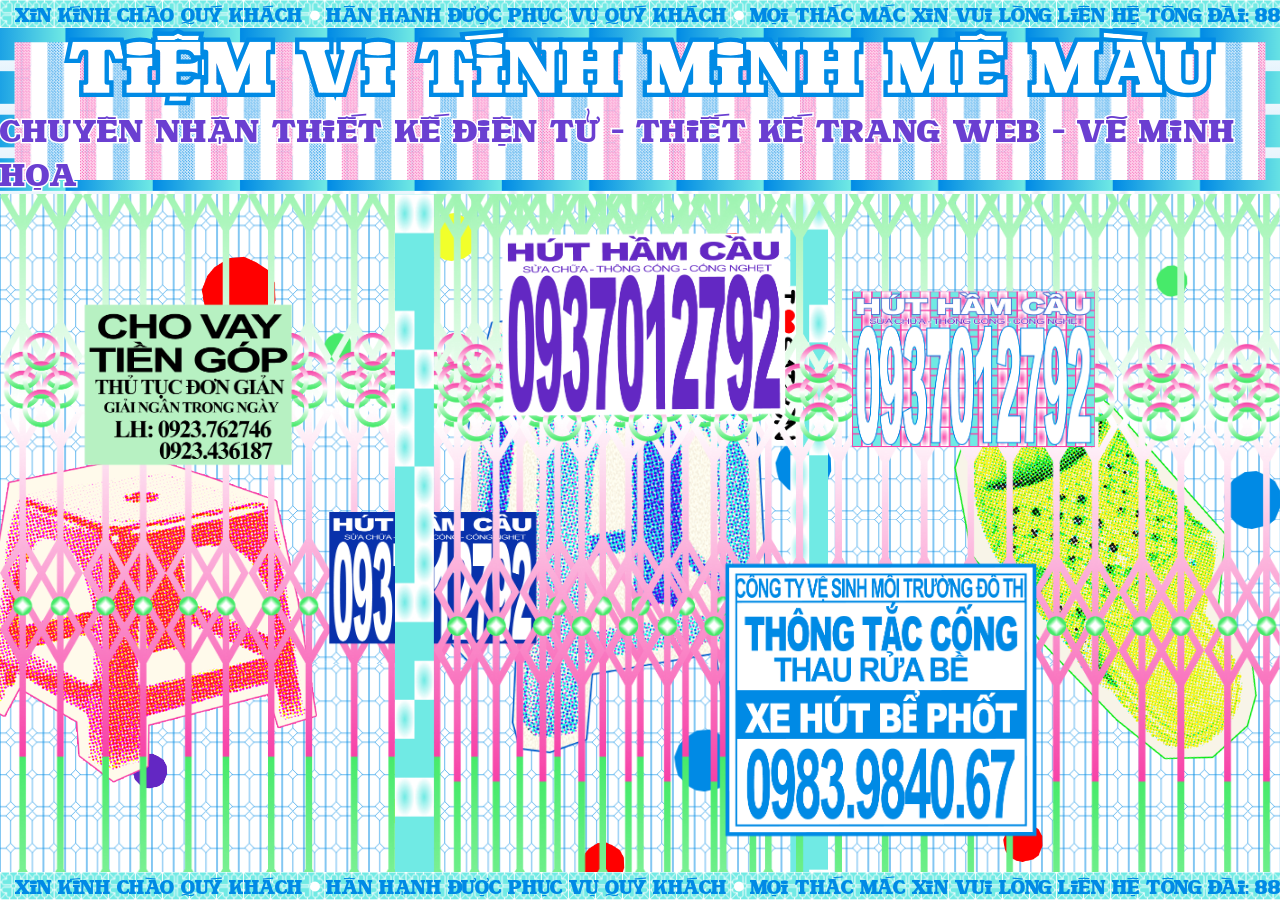
==== index.html @ 54bd7a4b "Initial commit: portfolio website Co-Authored-By: Claude Sonnet 5 <noreply@anthropic.com>" ====
<!DOCTYPE html>
<html lang="en">
<head>
  <meta charset="UTF-8">
  <meta name="viewport" content="width=device-width, initial-scale=1.0">
  <title>My Portfolio</title>
  <link rel="stylesheet" href="style.css">
</head>
<body>
  <div class="mobile-gate">Please view this site on a desktop screen.</div>

  <div class="site">
  <div id="banquee" class="banquee">
    <div class="banquee-track">
      <span>XIN KÍNH CHÀO QUÝ KHÁCH</span>
      <span class="banquee-dot">●</span>
      <span>HÂN HẠNH ĐƯỢC PHỤC VỤ QUÝ KHÁCH</span>
      <span class="banquee-dot">●</span>
      <span>MỌI THẮC MẮC XIN VUI LÒNG LIÊN HỆ TỔNG ĐÀI: 8888-8888</span>
      <span class="banquee-dot">●</span>
      <span>XIN KÍNH CHÀO QUÝ KHÁCH</span>
      <span class="banquee-dot">●</span>
      <span>HÂN HẠNH ĐƯỢC PHỤC VỤ QUÝ KHÁCH</span>
      <span class="banquee-dot">●</span>
      <span>MỌI THẮC MẮC XIN VUI LÒNG LIÊN HỆ TỔNG ĐÀI: 8888-8888</span>
      <span class="banquee-dot">●</span>
      <span>XIN KÍNH CHÀO QUÝ KHÁCH</span>
      <span class="banquee-dot">●</span>
      <span>HÂN HẠNH ĐƯỢC PHỤC VỤ QUÝ KHÁCH</span>
      <span class="banquee-dot">●</span>
      <span>MỌI THẮC MẮC XIN VUI LÒNG LIÊN HỆ TỔNG ĐÀI: 8888-8888</span>
      <span class="banquee-dot">●</span>
      <span>XIN KÍNH CHÀO QUÝ KHÁCH</span>
      <span class="banquee-dot">●</span>
      <span>HÂN HẠNH ĐƯỢC PHỤC VỤ QUÝ KHÁCH</span>
      <span class="banquee-dot">●</span>
      <span>MỌI THẮC MẮC XIN VUI LÒNG LIÊN HỆ TỔNG ĐÀI: 8888-8888</span>
      <span class="banquee-dot">●</span>
    </div>
  </div>

  <div class="banquee-title">
    <img class="shop-title" src="shop-title.svg" alt="TIỆM VI TÍNH MINH PHAN">
    <p class="shop-tagline">CHUYÊN NHẬN THIẾT KẾ ĐIỆN TỬ - THIẾT KẾ TRANG WEB - VẼ MINH HỌA</p>
  </div>

  <main class="page">
    <img class="left-branch" src="left-branch.png" alt="">
    <img class="right-branch" src="right-branch.png" alt="">

    <div class="bubble bubble-1"></div>
    <div class="bubble bubble-2"></div>
    <div class="bubble bubble-3"></div>
    <div class="bubble bubble-4"></div>
    <div class="bubble bubble-5"></div>
    <div class="bubble bubble-6"></div>
    <div class="bubble bubble-7"></div>
    <div class="bubble bubble-8"></div>
    <div class="bubble bubble-9"></div>
    <div class="bubble bubble-10"></div>
    <div class="bubble bubble-11"></div>
    <div class="bubble bubble-12"></div>
    <div class="bubble bubble-13"></div>
    <div class="bubble bubble-14"></div>
    <div class="bubble bubble-15"></div>
    <div class="bubble bubble-16"></div>
    <div class="bubble bubble-17"></div>
    <div class="bubble bubble-18"></div>
    <div class="bubble bubble-19"></div>
    <div class="bubble bubble-20"></div>

    <div class="products">
      <a href="project.html">
        <div class="product-item item-ghedo">
          <div class="sway-wrap">
            <img class="product-ghedo" src="ghedo.png" alt="Ghế đỏ">
          </div>
          <img class="project-label" src="project.png" alt="Project">
        </div>
      </a>
      <a href="about.html">
        <div class="product-item item-ghexanh">
          <div class="sway-wrap">
            <img class="product-ghexanh" src="ghexanh.png" alt="Ghế xanh">
          </div>
          <img class="about-label" src="about.png" alt="About">
        </div>
      </a>
      <a href="contact.html">
        <div class="product-item item-depxanh">
          <div class="sway-wrap">
            <img class="product-depxanh" src="depxanh.png" alt="Dép xanh">
          </div>
          <img class="contact-label" src="contact.png" alt="Contact">
        </div>
      </a>
    </div>
  </main>

  <div class="banquee banquee-bottom">
    <div class="banquee-track">
      <span>XIN KÍNH CHÀO QUÝ KHÁCH</span>
      <span class="banquee-dot">●</span>
      <span>HÂN HẠNH ĐƯỢC PHỤC VỤ QUÝ KHÁCH</span>
      <span class="banquee-dot">●</span>
      <span>MỌI THẮC MẮC XIN VUI LÒNG LIÊN HỆ TỔNG ĐÀI: 8888-8888</span>
      <span class="banquee-dot">●</span>
      <span>XIN KÍNH CHÀO QUÝ KHÁCH</span>
      <span class="banquee-dot">●</span>
      <span>HÂN HẠNH ĐƯỢC PHỤC VỤ QUÝ KHÁCH</span>
      <span class="banquee-dot">●</span>
      <span>MỌI THẮC MẮC XIN VUI LÒNG LIÊN HỆ TỔNG ĐÀI: 8888-8888</span>
      <span class="banquee-dot">●</span>
      <span>XIN KÍNH CHÀO QUÝ KHÁCH</span>
      <span class="banquee-dot">●</span>
      <span>HÂN HẠNH ĐƯỢC PHỤC VỤ QUÝ KHÁCH</span>
      <span class="banquee-dot">●</span>
      <span>MỌI THẮC MẮC XIN VUI LÒNG LIÊN HỆ TỔNG ĐÀI: 8888-8888</span>
      <span class="banquee-dot">●</span>
      <span>XIN KÍNH CHÀO QUÝ KHÁCH</span>
      <span class="banquee-dot">●</span>
      <span>HÂN HẠNH ĐƯỢC PHỤC VỤ QUÝ KHÁCH</span>
      <span class="banquee-dot">●</span>
      <span>MỌI THẮC MẮC XIN VUI LÒNG LIÊN HỆ TỔNG ĐÀI: 8888-8888</span>
      <span class="banquee-dot">●</span>
    </div>
  </div>
  </div>

  <div class="cursor-fx"></div>
  <script>
    const cursorFx = document.querySelector('.cursor-fx');
    window.addEventListener('mousemove', (e) => {
      cursorFx.style.left = e.clientX + 'px';
      cursorFx.style.top = e.clientY + 'px';
    });

    document.querySelectorAll('.product-item').forEach((el) => {
      el.addEventListener('mouseenter', () => cursorFx.classList.add('cursor-fx--hover'));
      el.addEventListener('mouseleave', () => cursorFx.classList.remove('cursor-fx--hover'));
    });
  </script>
</body>
</html>
---- style.css ----
* {
  box-sizing: border-box;
}

:root {
  --color-bg: #ffffff;
  --color-primary: #70eae4;
  --color-accent: #008ae5;
  --color-white: #ffffff;
  --color-purple: #6a3fd1;
  --color-pink: #F741A7;

  --banner-h: round(down, clamp(28px, 1.875vw, 44px), 1px);
  --banner-w: round(down, calc(var(--banner-h) * 30), 1px);
  --title-h: clamp(120px, 13vw, 280px);
}

@font-face {
  font-family: "Arial Narrow Local";
  src: url("arialnarrow.ttf") format("truetype");
}

@font-face {
  font-family: "Hong Ky";
  src: url("HONG KY 1.ttf") format("truetype");
}

body {
  margin: 0;
  font-family: "Arial Narrow Local", Arial, sans-serif;
  color: var(--color-primary);
  background-color: var(--color-bg);
  background-image: url("page-bg.svg");
  background-repeat: repeat;
  background-size: 105% auto;
  cursor: none;
}

.site {
  min-width: 1280px;
}


.scroll-gallery {
  width: 100%;
  padding: 40px 0 0;
  overflow: hidden;
}

.scroll-container {
  display: flex;
  align-items: flex-end;
  overflow-x: auto;
  overflow-y: hidden;
  scroll-behavior: smooth;
  gap: 80px;
  scrollbar-width: none;
}

.scroll-container::-webkit-scrollbar {
  display: none;
}

.scroll-item {
  position: relative;
  flex: 0 0 auto;
  height: clamp(320px, 65vh, 680px);
}

.scroll-item a {
  display: block;
  height: 100%;
}

.scroll-item img {
  display: block;
  height: 100%;
  width: auto;
  transition: transform 0.3s ease, filter 0.3s ease;
}

.scroll-item:hover img {
  transform: translateY(-24px);
  filter: drop-shadow(0 0 28px var(--color-primary));
}

.mobile-gate {
  display: none;
}

@media (max-width: 767px) {
  .site {
    display: none;
  }

  .mobile-gate {
    display: flex;
    align-items: center;
    justify-content: center;
    min-height: 100vh;
    padding: 32px;
    text-align: center;
    background: var(--color-bg);
    color: var(--color-primary);
    font-family: "Hong Ky", "Arial Narrow Local", Arial, sans-serif;
    font-size: clamp(28px, 8vw, 48px);
    line-height: 1.3;
  }
}

h1 {
  margin: 0 0 16px;
  font-family: "Hong Ky", "Arial Narrow Local", Arial, sans-serif;
  font-size: clamp(48px, 10vw, 96px);
  line-height: 1;
  color: var(--color-primary);
}

p {
  margin: 0;
  font-size: clamp(20px, 1.45vw, 34px);
  color: var(--color-primary);
}

.flip-card {
  perspective: 1200px;
  width: clamp(520px, 62vw, 1020px);
}

.flip-card-inner {
  position: relative;
  width: 100%;
  aspect-ratio: 2552 / 1615;
  transition: transform 0.7s;
  transform-style: preserve-3d;
}

.flip-card:hover .flip-card-inner {
  transform: rotateY(180deg);
}

.flip-card-front,
.flip-card-back {
  position: absolute;
  inset: 0;
  backface-visibility: hidden;
}

.flip-card-back {
  transform: rotateY(180deg);
}

.flip-card-front img,
.flip-card-back img {
  display: block;
  width: 100%;
  height: 100%;
  object-fit: contain;
}

.side-marquee {
  position: absolute;
  top: 0;
  bottom: 0;
  width: clamp(220px, 26vw, 360px);
  z-index: 0;
  pointer-events: none;
  letter-spacing: -0.5px;
}

.side-marquee--left {
  left: 0;
  text-align: left;
  padding-left: clamp(16px, 1vw, 32px);
}

.side-marquee--right {
  right: 0;
  text-align: right;
  padding-right: clamp(16px, 1vw, 32px);
}

.side-marquee-track {
  display: flex;
  flex-direction: column;
  gap: 4px;
  font-family: "Arial Narrow Local", sans-serif;
  font-weight: 800;
  font-size: clamp(20px, 1.8vw, 32px);
  line-height: 1.3;
  animation: side-marquee-scroll 16s linear infinite, side-marquee-color 5s steps(5, end) infinite;
}

.side-marquee-track .word {
  display: inline-block;
  pointer-events: auto;
  transition: transform 0.2s ease;
}

.side-marquee-track .word:hover {
  transform: scale(1.5);
  color: var(--color-pink);
}

.side-marquee--right .side-marquee-track {
  animation-direction: reverse, normal;
  animation-delay: 0s, 2.5s;
}

@keyframes side-marquee-scroll {
  from {
    transform: translateY(0);
  }

  to {
    transform: translateY(-50%);
  }
}

@keyframes side-marquee-color {
  0% {
    color: #ff0000;
  }

  20% {
    color: #f1ff2b;
  }

  40% {
    color: #6327c3;
  }

  60% {
    color: #008ae5;
  }

  80%, 100% {
    color: #47ea6a;
  }
}

.page {
  position: relative;
  min-height: calc(100vh - (var(--banner-h) * 2) - var(--title-h));
  display: grid;
  place-content: center;
  overflow: hidden;
}

.page:has(.scroll-gallery) {
  place-content: end center;
}

.scratch-card {
  position: relative;
  width: clamp(360px, 70vw, 960px);
  aspect-ratio: 3386 / 1693;
}

.scratch-card-image {
  position: absolute;
  inset: 0;
  display: block;
  width: 100%;
  height: 100%;
}

.scratch-hotspot {
  position: absolute;
  width: 11.5%;
  aspect-ratio: 1;
  transform: translate(-50%, -50%);
  border-radius: 50%;
  z-index: 2;
}

.scratch-canvas {
  position: absolute;
  inset: 0;
  display: block;
  width: 100%;
  height: 100%;
  z-index: 3;
  cursor: pointer;
  touch-action: none;
  border-radius: 12px;
}

.page.project-page {
  display: block;
  height: calc(100vh - (var(--banner-h) * 2) - var(--title-h));
  overflow: hidden;
}

.project-columns {
  display: grid;
  grid-template-columns: clamp(760px, 30vw, 880px) 1fr;
  height: 100%;
}

.project-nav {
  overflow: hidden;
  padding: clamp(24px, 4vw, 48px) clamp(20px, 3vw, 36px);
  background-image: url("project-background.png");
  background-size: cover;
  background-position: center;
  background-repeat: no-repeat;
  display: flex;
  flex-direction: column;
}

.project-nav a {
  display: block;
  font-family: "Arial Narrow Local", Arial, sans-serif;
  font-size: clamp(25px, 1.5vw, 30px);
  line-height: 1.2;
  color: var(--color-pink);
  text-decoration: none;
  -webkit-text-stroke: 0.6px var(--color-white);
  paint-order: stroke fill;
  font-weight: 1000;
  transition: transform 0.2s ease;
  letter-spacing: -0.5px;
}

.project-nav a:hover {
  color: #6327c3;
  font-weight: bold;
  text-shadow: 0 0 5px rgba(255, 24, 151, 100);
  transform: translateX(5vw) scale(1.1);
}

.project-nav-gap {
  margin-top: 24px;
}

.project-panels {
  min-height: 0;
  overflow-y: auto;

  background-image: url("project-background.png");
  background-size: 100% 100%, cover;
  background-repeat: no-repeat, no-repeat;
  color: #14213d;
}

.project-panels:has(#tue-thanh.active) {
  background-image: linear-gradient(180deg, #1f6fd6 0%, #4fa8e8 28%, rgba(255, 255, 255, 0) 65%), url("project-background.png");
}

.project-panels:has(#bugs-records.active) {
  background-image: linear-gradient(180deg, #59d6cc 0%, #a5fffd 28%, rgba(255, 255, 255, 0) 65%), url("project-background.png");
}

.project-panels:has(#tinh-yeu.active) {
  background-image: linear-gradient(180deg, #ff69b6 0%, #f48fc6 28%, rgba(255, 255, 255, 0) 65%), url("project-background.png");
}

.project-panels:has(#mass-media-photoshoot.active) {
  background-image: linear-gradient(180deg, #F741A7 0%, #FF8FE0 28%, rgba(255, 255, 255, 0) 65%), url("project-background.png");
}

.project-panels:has(#archive.active) {
  background-image: url("project-background.png");
  background-size: cover;
  background-repeat: no-repeat;
}

#illustrations {
  position: relative;
  min-height: 100%;
  overflow: hidden;
}

#illustrations .project-media[src="illu3.png"] {
  max-width: 50%;
}

#illustrations .project-media[src="illu4.JPG"] {
  max-width: 50%;
}

@property --illu-color {
  syntax: '<color>';
  inherits: true;
  initial-value: #ffffff;
}

@property --illu-color-2 {
  syntax: '<color>';
  inherits: true;
  initial-value: #ffffff;
}

#illustrations.active {
  display: flex;
  align-items: center;
  justify-content: center;
  min-height: 100%;
  --illu-color: #ffffff;
  --illu-color-2: #ffffff;
  background-image: radial-gradient(circle at center, var(--illu-color-2) 30%, var(--illu-color) 50%, rgba(255, 255, 255, 0) 80%);
  transition: --illu-color 0.8s ease, --illu-color-2 0.8s ease;
}

#illustrations .project-media {
  display: none;
  width: auto;
  height: auto;
  max-width: 70%;
  max-height: 70vh;
  margin: 0 auto;
  object-fit: contain;
}

#illustrations .project-media.active {
  display: block;
}

.project-panel {
  display: none;
}

.project-panel.active {
  display: block;
}

@property --archive-color {
  syntax: '<color>';
  inherits: true;
  initial-value: #ffffff;
}

@property --archive-color-2 {
  syntax: '<color>';
  inherits: true;
  initial-value: #ffffff;
}

#archive.active {
  display: flex;
  align-items: center;
  justify-content: center;
  min-height: 100%;
  --archive-color: #ffffff;
  --archive-color-2: #ffffff;
  background-image: radial-gradient(circle at center, var(--archive-color-2) 30%, var(--archive-color) 50%, rgba(255, 255, 255, 0) 80%);
  transition: --archive-color 0.8s ease, --archive-color-2 0.8s ease;
}

.project-panels h2 {
  font-family: "Arial Narrow Local", Arial, sans-serif;
  font-size: clamp(36px, 3.6vw, 50px);
  color: var(--color-white);
  letter-spacing: -1px;
  padding: clamp(20px, 2.6vw, 40px);
  margin: 0px;
}

.project-panels p {
  max-width: 1050px;
  font-size: clamp(20px, 1.6vw, 28px);
  color: var(--color-white);
  letter-spacing: -0.5px;
  padding-left: clamp(500px, 5.6vw, 720px);
  padding-bottom: clamp(60px, 1vw, 90px);
}

.project-panels p.project-credit {
  color: var(--color-white);
  padding-top: 0;
  padding-bottom: clamp(40px, 0.8vw, 60px);
}

.project-media {
  display: block;
  width: 100%;
  max-width: 100%;
}

#tinh-yeu .project-media {
  filter: saturate(1);
}

#archive .project-media {
  display: none;
  width: auto;
  max-width: 40%;
  margin: 0 auto;
}

#archive .project-media[src="archive/whiteflag.jpg"] {
  max-width: 50%;
}
#archive .project-media[src="archive/feelsomething2.jpg"] {
  max-width: 50%;
}

#archive .project-media[src="archive/social post.jpg"] {
  max-width: 50%;
}

#archive .project-media[src="archive/storytemplate1.jpg"] {
  max-width: 31%;
}

#archive .project-media[src="archive/thiepmoi.jpg"] {
  max-width: 31%;
}

#archive .project-media[src="archive/feelsomething2.jpg"] {
  max-width: 55%;
}

#archive .project-media[src="archive/whiteflag.jpg"] {
  max-width: 55%;
}

#archive .project-media.active {
  display: block;
}

.project-video-wrap {
  width: 100%;
  margin: 0;
  padding: 0;
}

.project-video {
  display: block;
  width: 100%;
  aspect-ratio: 16 / 9;
  border: 0;
  background: #000;
  box-shadow: none;
}

.bubble {
  position: absolute;
  opacity: 1;
  z-index: 0;
  pointer-events: none;
  --peak-scale: 1;
  -webkit-mask-image: url("dots.png");
  mask-image: url("dots.png");
  -webkit-mask-size: contain;
  mask-size: contain;
  -webkit-mask-repeat: no-repeat;
  mask-repeat: no-repeat;
  -webkit-mask-position: center;
  mask-position: center;
  animation: bubble-fade 6s steps(3, end) infinite;
}

.bubble-1 { top: 8%; left: 15%; width: 90px; height: 90px; background: #ff0000; --peak-scale: 1.3; animation-duration: 3.6s; animation-delay: 0s; }
.bubble-2 { top: 62%; left: 8%; width: 60px; height: 60px; background: #f1ff2b; --peak-scale: 1.5; animation-duration: 4.4s; animation-delay: 1.1s; }
.bubble-3 { top: 30%; left: 42%; width: 45px; height: 45px; background: #6327c3; --peak-scale: 1.8; animation-duration: 4.8s; animation-delay: 2.3s; }
.bubble-4 { top: 78%; left: 52%; width: 75px; height: 75px; background: #008ae5; --peak-scale: 1.2; animation-duration: 4.0s; animation-delay: 0.6s; }
.bubble-5 { top: 14%; left: 76%; width: 65px; height: 65px; background: #47ea6a; --peak-scale: 1.6; animation-duration: 3.8s; animation-delay: 3.2s; }
.bubble-6 { top: 58%; left: 88%; width: 50px; height: 50px; background: #ffffff; --peak-scale: 1.4; animation-duration: 4.5s; animation-delay: 1.8s; }
.bubble-7 { top: 5%; left: 55%; width: 55px; height: 55px; background: #ff0000; --peak-scale: 1.7; animation-duration: 4.2s; animation-delay: 2.9s; }
.bubble-8 { top: 88%; left: 30%; width: 40px; height: 40px; background: #f1ff2b; --peak-scale: 2; animation-duration: 3.4s; animation-delay: 0.9s; }
.bubble-9 { top: 45%; left: 5%; width: 85px; height: 85px; background: #6327c3; --peak-scale: 1.1; animation-duration: 5.1s; animation-delay: 4.1s; }
.bubble-10 { top: 40%; left: 95%; width: 70px; height: 70px; background: #008ae5; --peak-scale: 1.3; animation-duration: 4.3s; animation-delay: 1.5s; }
.bubble-11 { top: 20%; left: 25%; width: 35px; height: 35px; background: #47ea6a; --peak-scale: 2.1; animation-duration: 3.7s; animation-delay: 3.7s; }
.bubble-12 { top: 70%; left: 65%; width: 95px; height: 95px; background: #ffffff; --peak-scale: 1; animation-duration: 5.3s; animation-delay: 0.3s; }
.bubble-13 { top: 92%; left: 78%; width: 48px; height: 48px; background: #ff0000; --peak-scale: 1.9; animation-duration: 4.0s; animation-delay: 2.6s; }
.bubble-14 { top: 2%; left: 33%; width: 58px; height: 58px; background: #f1ff2b; --peak-scale: 1.5; animation-duration: 4.6s; animation-delay: 5s; }
.bubble-15 { top: 82%; left: 10%; width: 42px; height: 42px; background: #6327c3; --peak-scale: 1.6; animation-duration: 3.9s; animation-delay: 0.4s; }
.bubble-16 { top: 35%; left: 60%; width: 68px; height: 68px; background: #008ae5; --peak-scale: 1.4; animation-duration: 4.7s; animation-delay: 2.1s; }
.bubble-17 { top: 10%; left: 90%; width: 38px; height: 38px; background: #47ea6a; --peak-scale: 1.9; animation-duration: 3.5s; animation-delay: 1.6s; }
.bubble-18 { top: 50%; left: 35%; width: 80px; height: 80px; background: #ffffff; --peak-scale: 1.2; animation-duration: 4.9s; animation-delay: 3.4s; }
.bubble-19 { top: 95%; left: 45%; width: 52px; height: 52px; background: #ff0000; --peak-scale: 1.7; animation-duration: 4.1s; animation-delay: 0.8s; }
.bubble-20 { top: 25%; left: 68%; width: 46px; height: 46px; background: #f1ff2b; --peak-scale: 1.8; animation-duration: 3.6s; animation-delay: 4.5s; }

@keyframes bubble-fade {
  0%, 100% {
    opacity: 1;
    transform: scale(0.5);
  }

  15% {
    opacity: 1;
    transform: scale(var(--peak-scale));
  }

  50% {
    opacity: 1;
    transform: scale(var(--peak-scale));
  }

  65% {
    opacity: 1;
    transform: scale(0.5);
  }
}

.left-branch {
  position: absolute;
  left: 0;
  top: -200px;
  height: 150%;
  width: auto;
  z-index: 2;
  pointer-events: none;
  transform-origin: bottom left;
  transition: transform 0.35s ease;
}

.right-branch {
  position: absolute;
  right: 0;
  top: -200px;
  height: 150%;
  width: auto;
  z-index: 2;
  pointer-events: none;
  transform-origin: bottom right;
  transition: transform 0.7s ease;
}

.page:hover .left-branch {
  transform: translateX(-300px) scaleX(0.3);
}

.page:hover .right-branch {
  transform: translateX(300px) scaleX(0.3);
}

.products a {
  display: contents;
}

.products {
  position: relative;
  z-index: 1;
  display: flex;
  align-items: flex-end;
  justify-content: center;
  gap: clamp(24px, 10vw, 80px);
}

.products img {
  width: auto;
  position: relative;
  z-index: 1;
  transition: transform 0.35s ease;
}

.product-item:hover img {
  transform: scale(1.2);
}

.product-item {
  position: relative;
  display: flex;
  align-items: flex-end;
  transform-origin: bottom center;
  animation: sway 2.6s steps(6, end) infinite;
}

.item-ghedo,
.item-ghexanh,
.item-depxanh {
  animation: none;
}

.sway-wrap {
  transform-origin: bottom center;
}

.item-ghedo .sway-wrap {
  animation: sway 2.3s steps(6, end) infinite;
}

.item-ghexanh .sway-wrap {
  animation: sway 3.4s steps(6, end) infinite;
  animation-delay: 1.4s;
}

.item-depxanh .sway-wrap {
  animation: sway 2.9s steps(6, end) infinite;
  animation-delay: 2.7s;
}

@keyframes sway {
  0%, 100% {
    transform: rotate(-4deg);
  }

  50% {
    transform: rotate(4deg);
  }
}

.product-item::before {
  content: "";
  position: absolute;
  top: 50%;
  left: 50%;
  width: 100%;
  height: 100%;
  transform: translate(-50%, -50%) scale(0.75);
  border-radius: 70%;
  background: var(--glow-color);
  filter: blur(45px);
  opacity: 0;
  transition: opacity 0.35s ease, transform 0.35s ease;
  pointer-events: none;
  z-index: 0;
}

.product-item:hover::before {
  opacity: 0.65;
  transform: translate(-50%, -50%) scale(1.15);
}

.item-ghedo {
  --glow-color: #ff2f7e;
}

.item-ghexanh {
  --glow-color: #2f6bff;
}

.item-depxanh {
  --glow-color: #4dff4d;
}

.product-ghedo {
  height: clamp(220px, 28vw, 480px);
}

.products .project-label,
.products .about-label,
.products .contact-label {
  position: absolute;
  top: 50%;
  left: 50%;
  width: clamp(250px, 25vw, 300px);
  height: auto;
  z-index: 2;
  pointer-events: none;
  opacity: 0;
  transition: opacity 0.35s ease;
  animation: label-zoom 1.4s steps(4, end) infinite;
  --label-rotate: 0deg;
}

.products .project-label {
  width: clamp(300px, 30vw, 360px);
}

.products .about-label {
  --label-rotate: -8deg;
}

.products .contact-label {
  --label-rotate: 8deg;
}

.product-item:hover .project-label,
.product-item:hover .about-label,
.product-item:hover .contact-label {
  opacity: 1;
}

@keyframes label-zoom {
  0%, 100% {
    transform: translate(-50%, -50%) rotate(var(--label-rotate)) scale(1);
  }

  50% {
    transform: translate(-50%, -50%) rotate(var(--label-rotate)) scale(1.2);
  }
}

.product-ghexanh {
  height: clamp(320px, 40vw, 580px);
}

.product-depxanh {
  height: clamp(220px, 35vw, 480px);
}

.banquee {
  position: relative;
  width: 100%;
  height: var(--banner-h);
  background: var(--color-primary);
  background-image: url("banquee.svg");
  background-repeat: repeat-x;
  background-size: var(--banner-w) var(--banner-h);
  animation: banquee-scroll 8s linear infinite;
  overflow-x: hidden;
  overflow-y: visible;
  display: flex;
  align-items: center;
}

.banquee-bottom {
  animation-direction: reverse;
}

.banquee-title {
  
  width: 100%;
  height: var(--title-h);
  background-image: url("banquee-title.svg");
  background-repeat: no-repeat;
  background-size: 100% 150%;
  background-position: center;
  display: flex;
  flex-direction: column;
  align-items: center;
  justify-content: center;
  z-index:99;
}

.shop-title {
  width: clamp(760px, 90vw, 1600px);
  height: auto;
  transition: filter 0.3s ease;
}

.shop-title:hover {
  animation: title-hue 1.6s linear infinite;
}

@keyframes title-hue {
  0% {
    filter: hue-rotate(0deg) saturate(1.4);
  }

  100% {
    filter: hue-rotate(360deg) saturate(1.4);
  }
}

.shop-tagline {
  margin: 0;
  font-family: "Hong Ky", "Arial Narrow Local", Arial, sans-serif;
  font-size: clamp(30px, 3vw, 50px);
  letter-spacing: 0.5px;
  color: var(--color-purple);
  -webkit-text-stroke: clamp(2px, 1.8vw, 3px) var(--color-white);
  paint-order: stroke fill;
  display: inline-block;
  transform-origin: left center;
}

.shop-tagline:hover {
  transform: rotate(0.6deg);
}

.banquee-track {
  display: flex;
  align-items: center;
  gap: clamp(5px, 0.3vw, 15px);
  white-space: nowrap;
  padding-left: clamp(14px, 1.2vw, 28px);
  font-family: "Hong Ky", "Arial Narrow Local", Arial, sans-serif;
  font-size: clamp(23px, 1.5vw, 43px);
  letter-spacing: -0.5px;
  color: var(--color-accent);
  animation: banquee-text-scroll 14s linear infinite;
}

.banquee-bottom .banquee-track {
  animation-direction: reverse;
}

.banquee-dot {
  color: var(--color-white);
  opacity: 1;
}

@keyframes banquee-scroll {
  from {
    background-position-x: 0;
  }

  to {
    background-position-x: calc(var(--banner-w) * -1);
  }
}

@keyframes banquee-text-scroll {
  from {
    transform: translateX(0);
  }

  to {
    transform: translateX(-50%);
  }
}

.cursor-fx {
  position: fixed;
  top: 0;
  left: 0;
  width: 40px;
  height: 40px;
  -webkit-mask-image: url("cursor.png");
  mask-image: url("cursor.png");
  -webkit-mask-size: contain;
  mask-size: contain;
  -webkit-mask-repeat: no-repeat;
  mask-repeat: no-repeat;
  -webkit-mask-position: center;
  mask-position: center;
  mix-blend-mode: multiply;
  transform: translate(-2px, -2px);
  pointer-events: none;
  z-index: 999;
  animation: cursor-color 4s steps(5, end) infinite;
  transition: width 0.25s ease, height 0.25s ease;
}

.cursor-fx--hover {
  width: 70px;
  height: 70px;
  animation-play-state: paused;
  background-color: #ff0000 !important;
}

@keyframes cursor-color {
  0% {
    background-color: #ff0000;
  }

  20% {
    background-color: #f1ff2b;
  }

  40% {
    background-color: #6327c3;
  }

  60% {
    background-color: #008ae5;
  }

  80%, 100% {
    background-color: #47ea6a;
  }
}
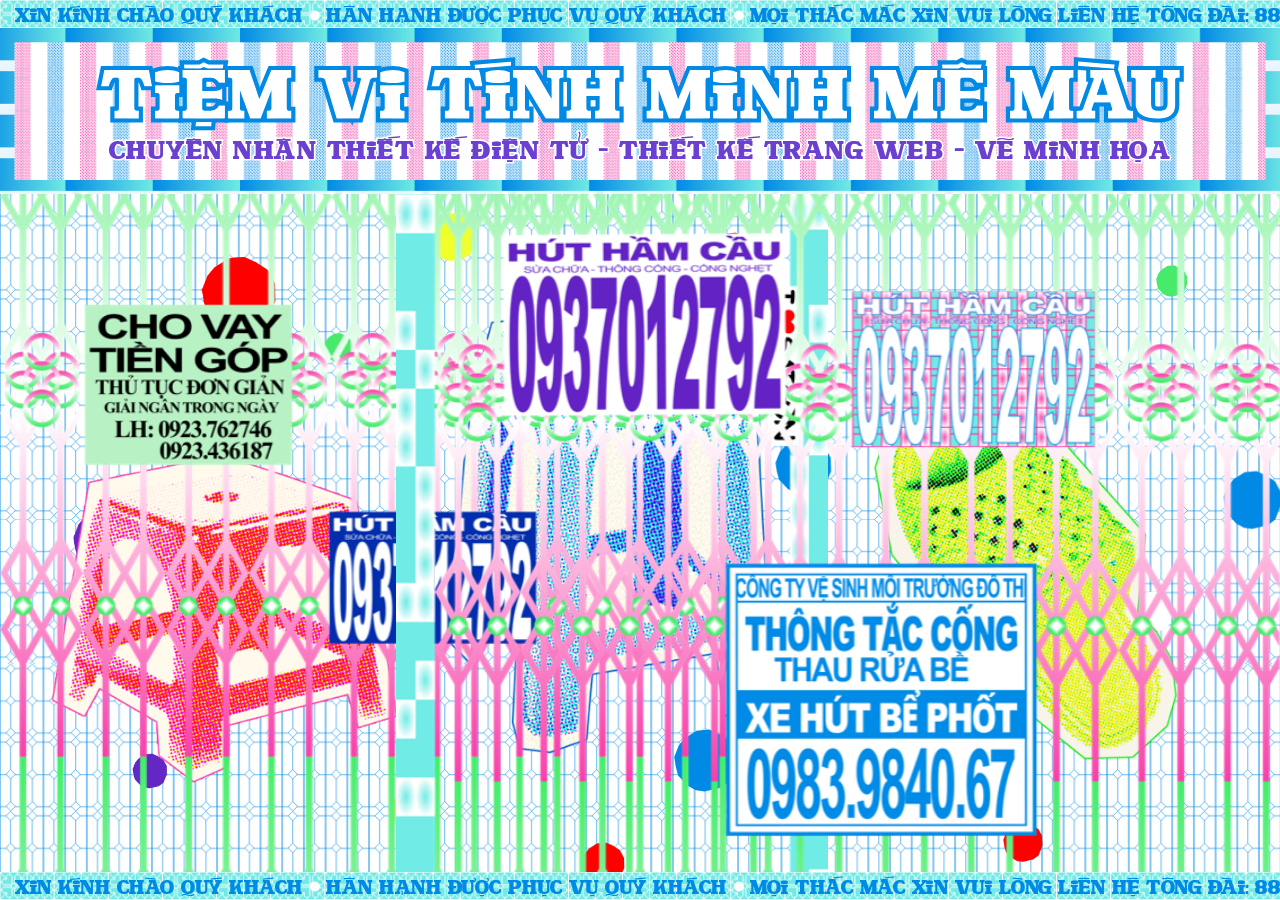
==== commit fe8b6e9e: "Play click sound effect on every click Co-Authored-By: Claude Sonnet 5 <noreply@anthropic.com>" ====
--- a/index.html
+++ b/index.html
@@ -129,6 +129,10 @@
 
   <div class="cursor-fx"></div>
   <script>
+    document.addEventListener('click', () => {
+      new Audio('Clicksound.wav').play();
+    });
+
     const cursorFx = document.querySelector('.cursor-fx');
     window.addEventListener('mousemove', (e) => {
       cursorFx.style.left = e.clientX + 'px';
--- a/style.css
+++ b/style.css
@@ -34,6 +34,10 @@
   background-repeat: repeat;
   background-size: 105% auto;
   cursor: none;
+}
+
+*, a, button, input, textarea, select, label, [role="button"] {
+  cursor: none !important;
 }
 
 .site {
@@ -462,7 +466,7 @@
   font-size: clamp(20px, 1.6vw, 28px);
   color: var(--color-white);
   letter-spacing: -0.5px;
-  padding-left: clamp(500px, 5.6vw, 720px);
+  padding-left: clamp(200px, 4.6vw, 720px);
   padding-bottom: clamp(60px, 1vw, 90px);
 }
 
@@ -637,7 +641,6 @@
   display: flex;
   align-items: flex-end;
   justify-content: center;
-  gap: clamp(24px, 10vw, 80px);
 }
 
 .products img {
@@ -648,7 +651,7 @@
 }
 
 .product-item:hover img {
-  transform: scale(1.2);
+  transform: scale(0.85);
 }
 
 .product-item {
@@ -803,9 +806,8 @@
 }
 
 .banquee-title {
-  
-  width: 100%;
-  height: var(--title-h);
+  width: 100%;
+  min-height: var(--title-h);
   background-image: url("banquee-title.svg");
   background-repeat: no-repeat;
   background-size: 100% 150%;
@@ -814,11 +816,11 @@
   flex-direction: column;
   align-items: center;
   justify-content: center;
-  z-index:99;
+  z-index: 99;
 }
 
 .shop-title {
-  width: clamp(760px, 90vw, 1600px);
+  width: clamp(620px, 85vw, 1100px);
   height: auto;
   transition: filter 0.3s ease;
 }
@@ -840,7 +842,7 @@
 .shop-tagline {
   margin: 0;
   font-family: "Hong Ky", "Arial Narrow Local", Arial, sans-serif;
-  font-size: clamp(30px, 3vw, 50px);
+  font-size: clamp(30px, 2vw, 50px);
   letter-spacing: 0.5px;
   color: var(--color-purple);
   -webkit-text-stroke: clamp(2px, 1.8vw, 3px) var(--color-white);
